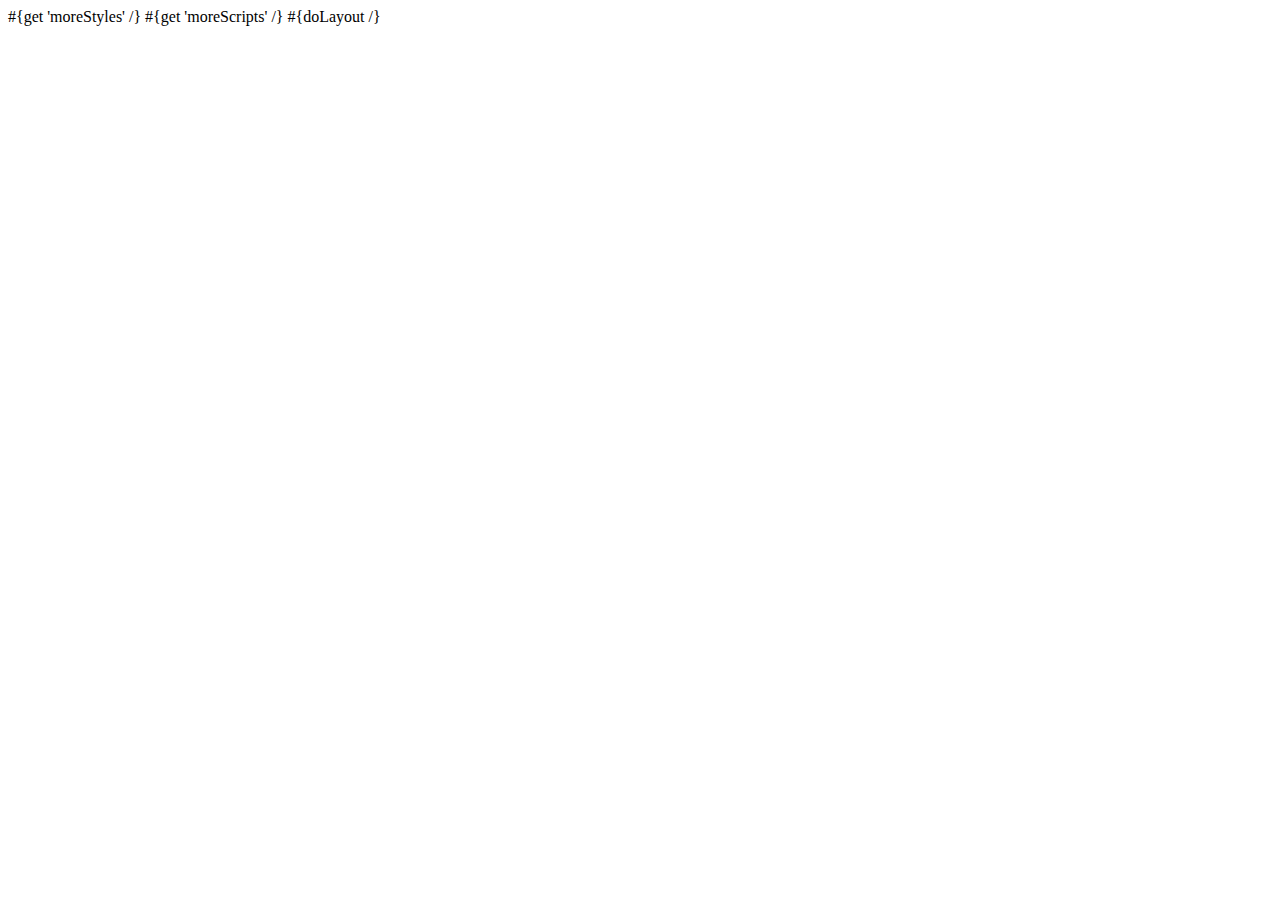
==== app/views/main.html @ ed6bdacb "Importación inicial." ====
<!DOCTYPE html>

<html>
    <head>
        <title>#{get 'title' /}</title>
        <meta charset="${_response_encoding}">
        <link rel="stylesheet" media="screen" href="@{'/public/stylesheets/main.css'}">
        #{get 'moreStyles' /}
        <link rel="shortcut icon" type="image/png" href="@{'/public/images/favicon.png'}">
        <script src="@{'/public/javascripts/jquery-1.6.4.min.js'}" type="text/javascript" charset="${_response_encoding}"></script>
        #{get 'moreScripts' /}
    </head>
    <body>
        #{doLayout /}
    </body>
</html>
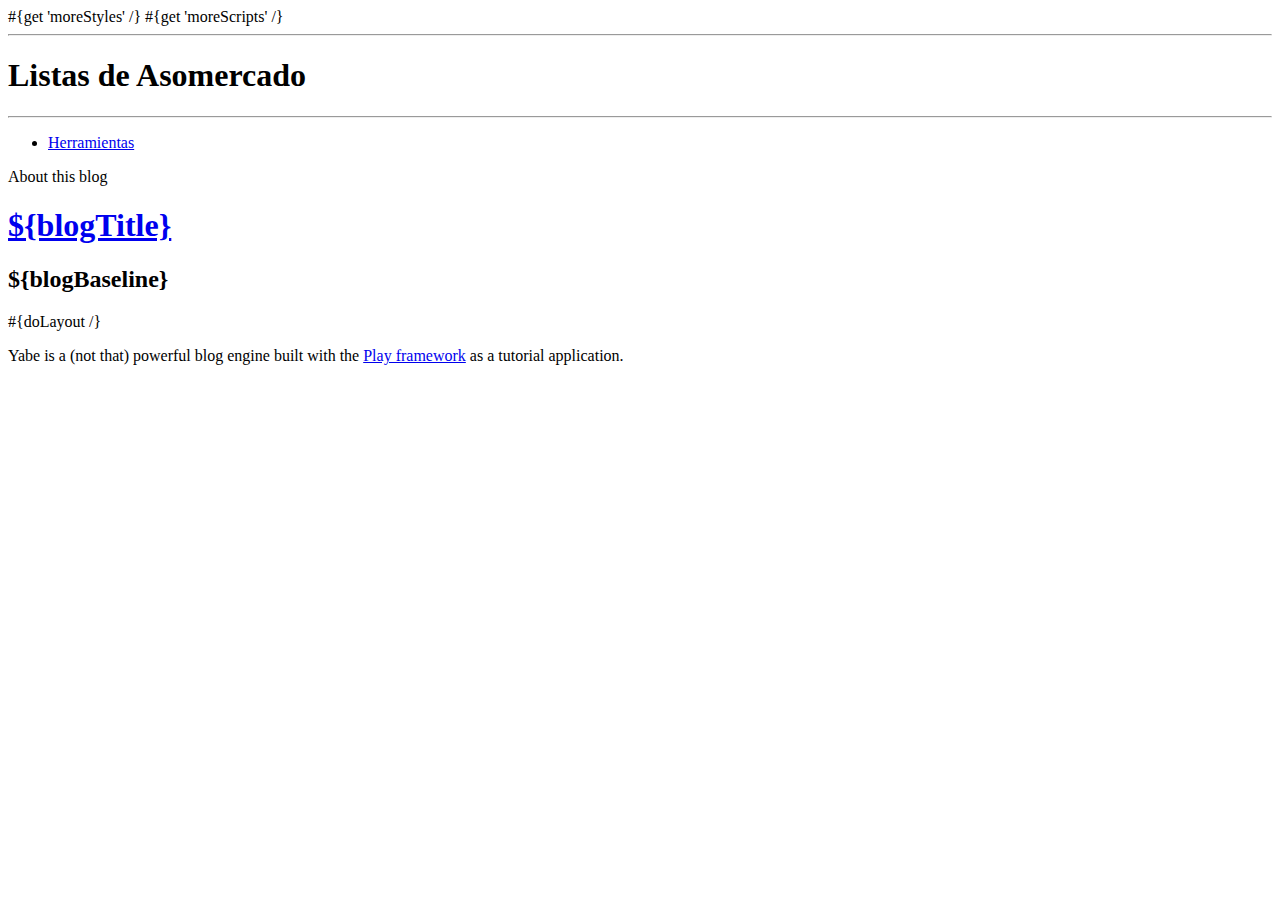
==== commit 3d10da4b: "Se crea tag para la visualización de datos." ====
--- a/app/views/main.html
+++ b/app/views/main.html
@@ -11,6 +11,32 @@
         #{get 'moreScripts' /}
     </head>
     <body>
+    <div id="header">
+        <div id="logo">
+            <hr>
+            <h1>Listas de Asomercado</h1>
+            <hr>
+        </div>
+        <ul id="tools">
+            <li>
+                <a href="#">Herramientas</a>
+            </li>
+        </ul>
+        <div id="title">
+            <span class="about">About this blog</span>
+            <h1><a href="#">${blogTitle}</a></h1>
+            <h2>${blogBaseline}</h2>
+        </div>
+    </div>
+
+    <div id="main">
         #{doLayout /}
+    </div>
+
+    <p id="footer">
+        Yabe is a (not that) powerful blog engine built with the
+        <a href="http://www.playframework.org">Play framework</a>
+        as a tutorial application.
+    </p>
     </body>
 </html>
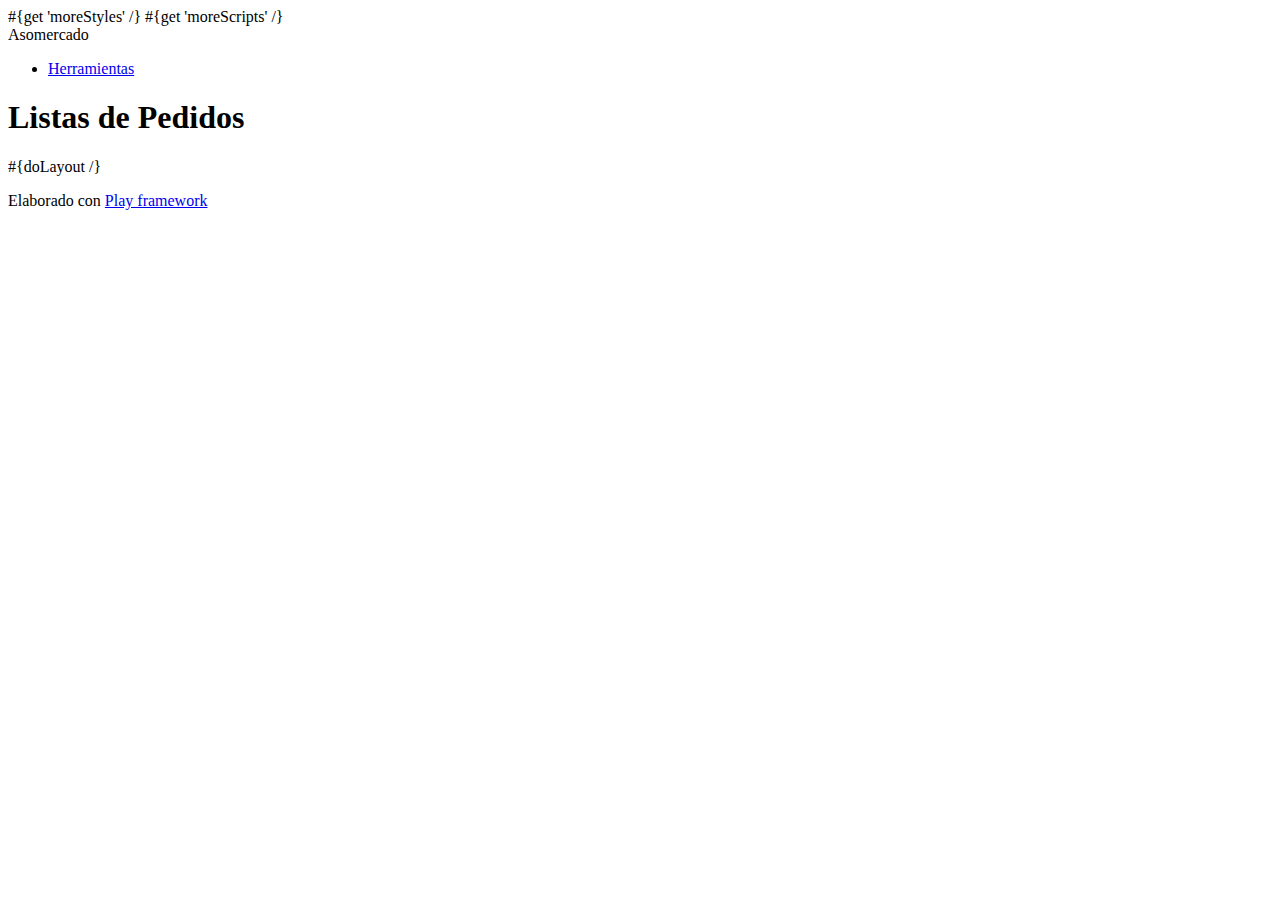
==== commit 1de15b96: "Se implementa hoja de estilos." ====
--- a/app/views/main.html
+++ b/app/views/main.html
@@ -13,9 +13,7 @@
     <body>
     <div id="header">
         <div id="logo">
-            <hr>
-            <h1>Listas de Asomercado</h1>
-            <hr>
+            Asomercado
         </div>
         <ul id="tools">
             <li>
@@ -23,9 +21,8 @@
             </li>
         </ul>
         <div id="title">
-            <span class="about">About this blog</span>
-            <h1><a href="#">${blogTitle}</a></h1>
-            <h2>${blogBaseline}</h2>
+            <!--img src="@{'/public/images/asomercado.png'}"-->
+            <h1>Listas de Pedidos</h1>
         </div>
     </div>
 
@@ -34,9 +31,8 @@
     </div>
 
     <p id="footer">
-        Yabe is a (not that) powerful blog engine built with the
+        Elaborado con
         <a href="http://www.playframework.org">Play framework</a>
-        as a tutorial application.
     </p>
     </body>
 </html>
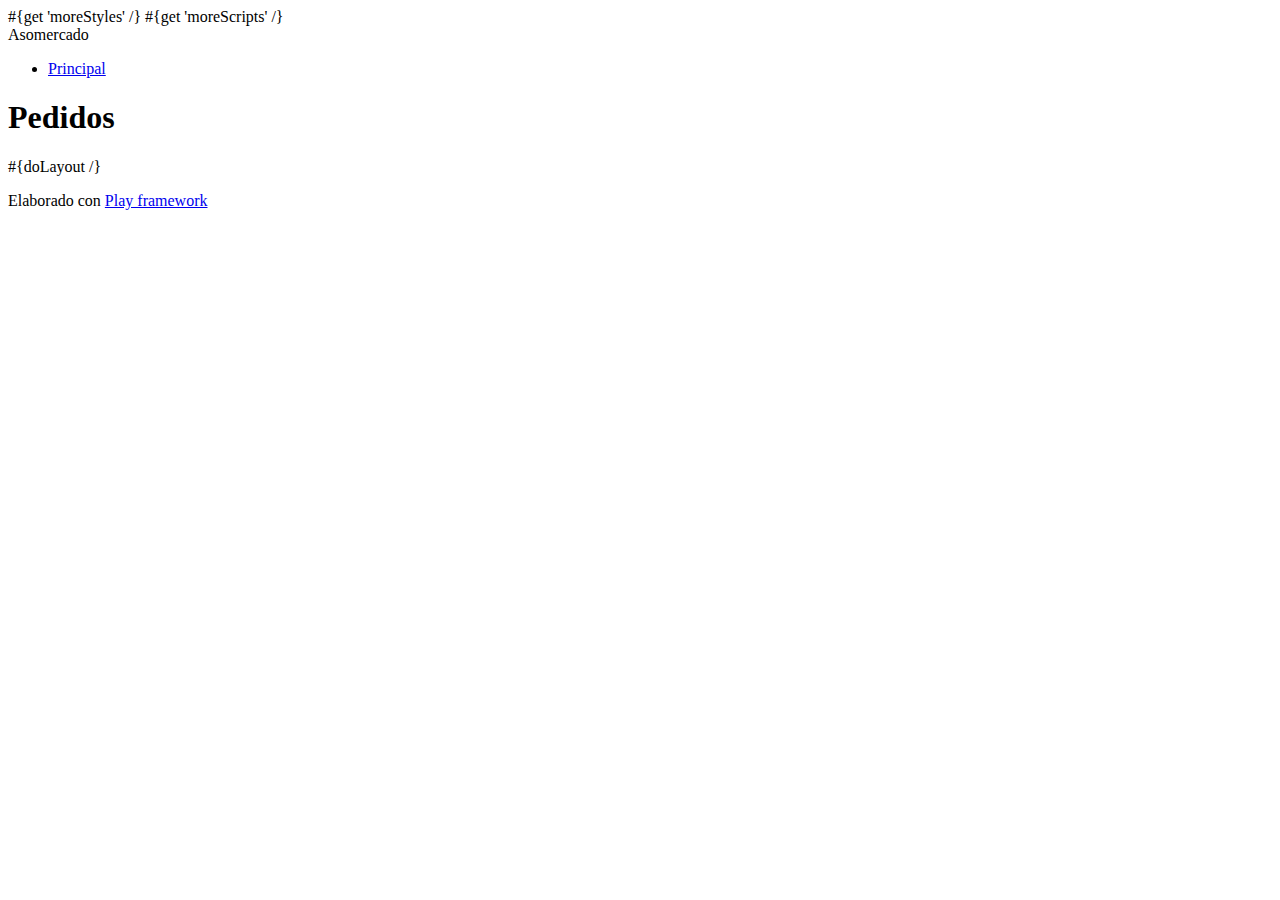
==== commit 97f51ac3: "Se agrega métodos para la paginación de las listas." ====
--- a/app/views/main.html
+++ b/app/views/main.html
@@ -1,28 +1,30 @@
 <!DOCTYPE html>
 
 <html>
-    <head>
         <title>#{get 'title' /}</title>
         <meta charset="${_response_encoding}">
         <link rel="stylesheet" media="screen" href="@{'/public/stylesheets/main.css'}">
         #{get 'moreStyles' /}
         <link rel="shortcut icon" type="image/png" href="@{'/public/images/favicon.png'}">
         <script src="@{'/public/javascripts/jquery-1.6.4.min.js'}" type="text/javascript" charset="${_response_encoding}"></script>
+
         #{get 'moreScripts' /}
+
     </head>
     <body>
     <div id="header">
         <div id="logo">
-            Asomercado
+            <label id="texto">Asomercado</label>
         </div>
         <ul id="tools">
             <li>
-                <a href="#">Herramientas</a>
+                <a href="@{Application.index()}">Principal</a>
+
             </li>
         </ul>
         <div id="title">
             <!--img src="@{'/public/images/asomercado.png'}"-->
-            <h1>Listas de Pedidos</h1>
+            <h1>Pedidos</h1>
         </div>
     </div>
 
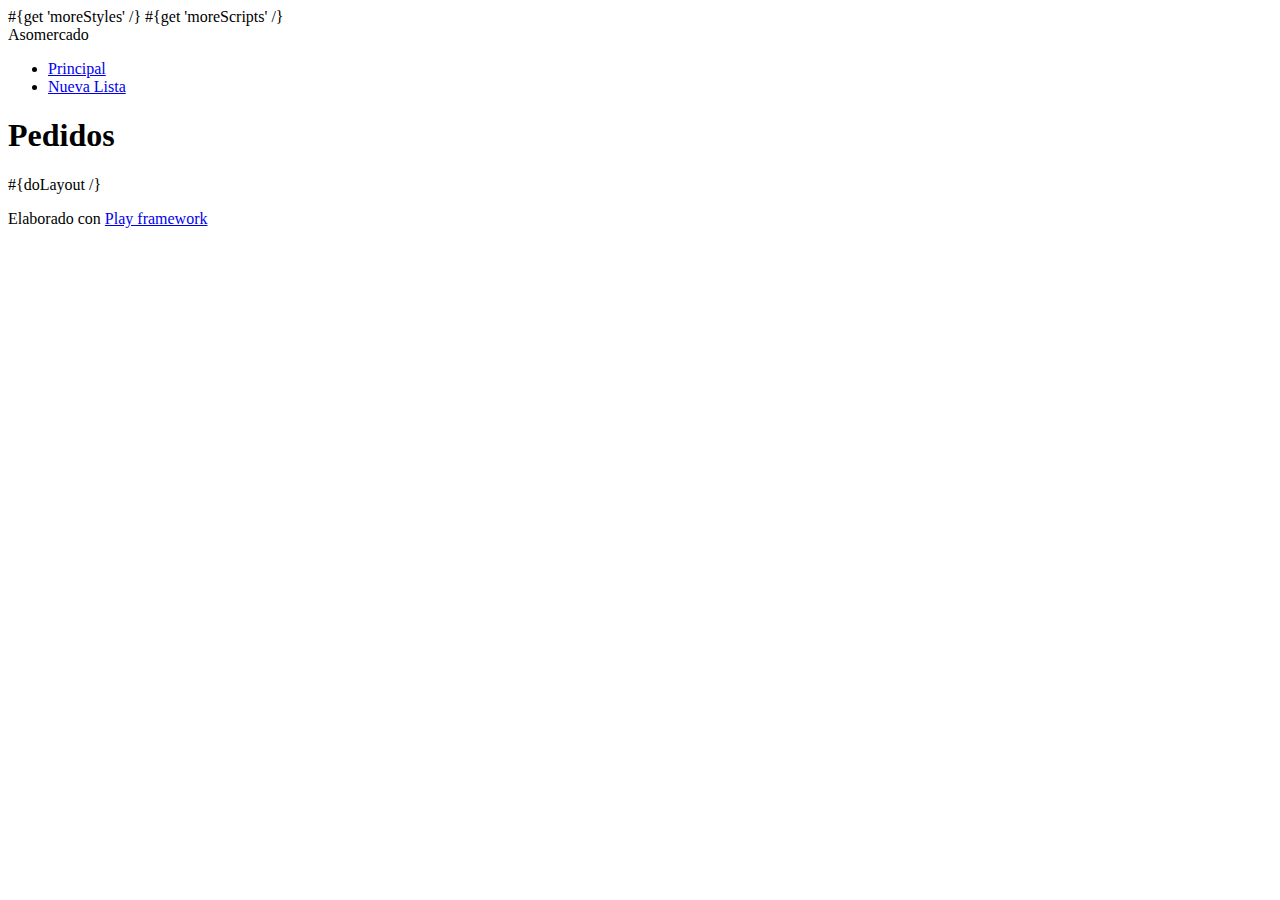
==== commit df0b2d59: "Se agrega eliminación y creación de listas y articulos" ====
--- a/app/views/main.html
+++ b/app/views/main.html
@@ -21,6 +21,10 @@
                 <a href="@{Application.index()}">Principal</a>
 
             </li>
+            <li>
+                <a href="@{ListadoController.nuevaLista()}">Nueva Lista</a>
+
+            </li>
         </ul>
         <div id="title">
             <!--img src="@{'/public/images/asomercado.png'}"-->
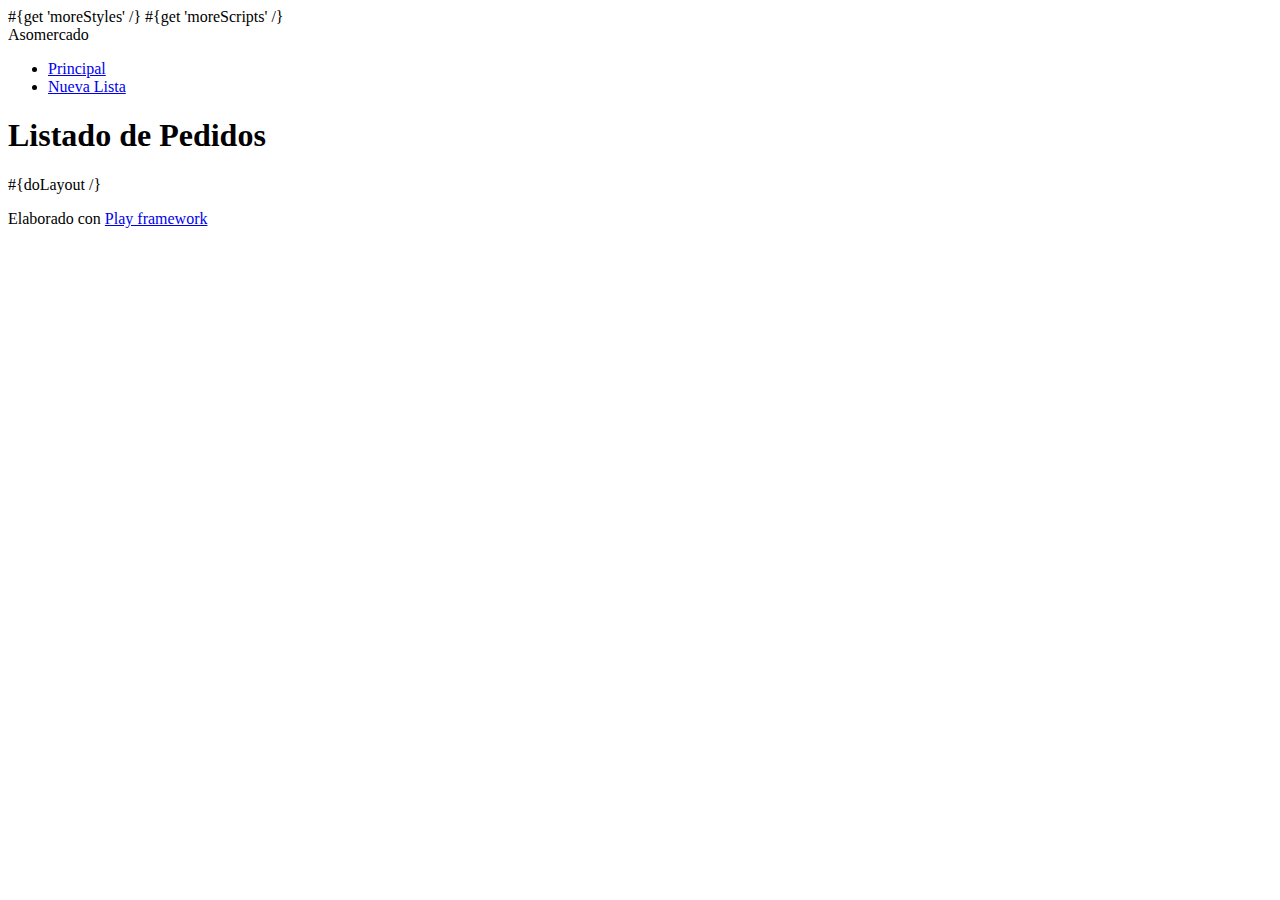
==== commit 316056e3: "Se modifica el título de la página." ====
--- a/app/views/main.html
+++ b/app/views/main.html
@@ -28,7 +28,7 @@
         </ul>
         <div id="title">
             <!--img src="@{'/public/images/asomercado.png'}"-->
-            <h1>Pedidos</h1>
+            <h1>Listado de Pedidos</h1>
         </div>
     </div>
 
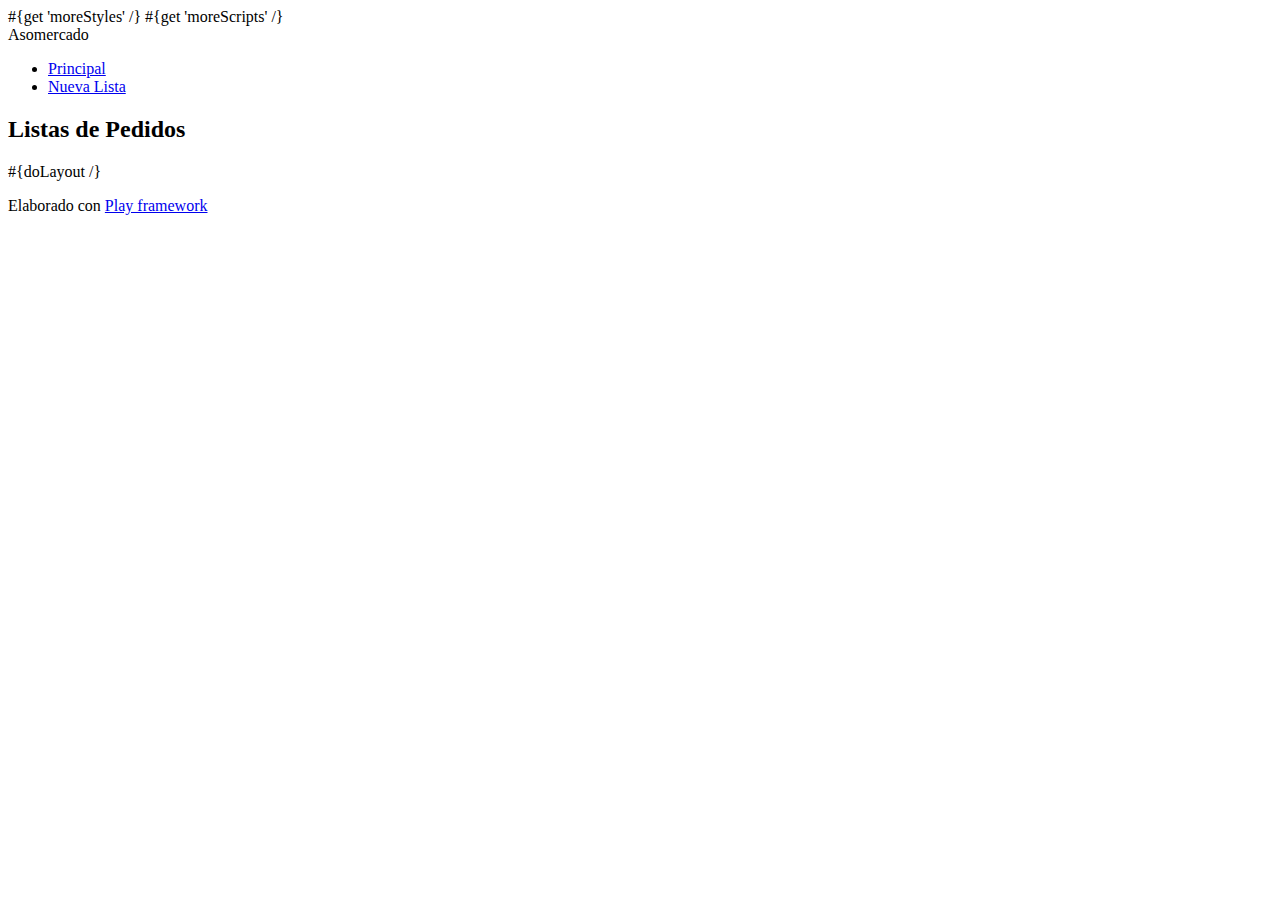
==== commit e6a05e83: "Se modifica el tamaño del título." ====
--- a/app/views/main.html
+++ b/app/views/main.html
@@ -28,7 +28,7 @@
         </ul>
         <div id="title">
             <!--img src="@{'/public/images/asomercado.png'}"-->
-            <h1>Listado de Pedidos</h1>
+            <h2>Listas de Pedidos</h2>
         </div>
     </div>
 
